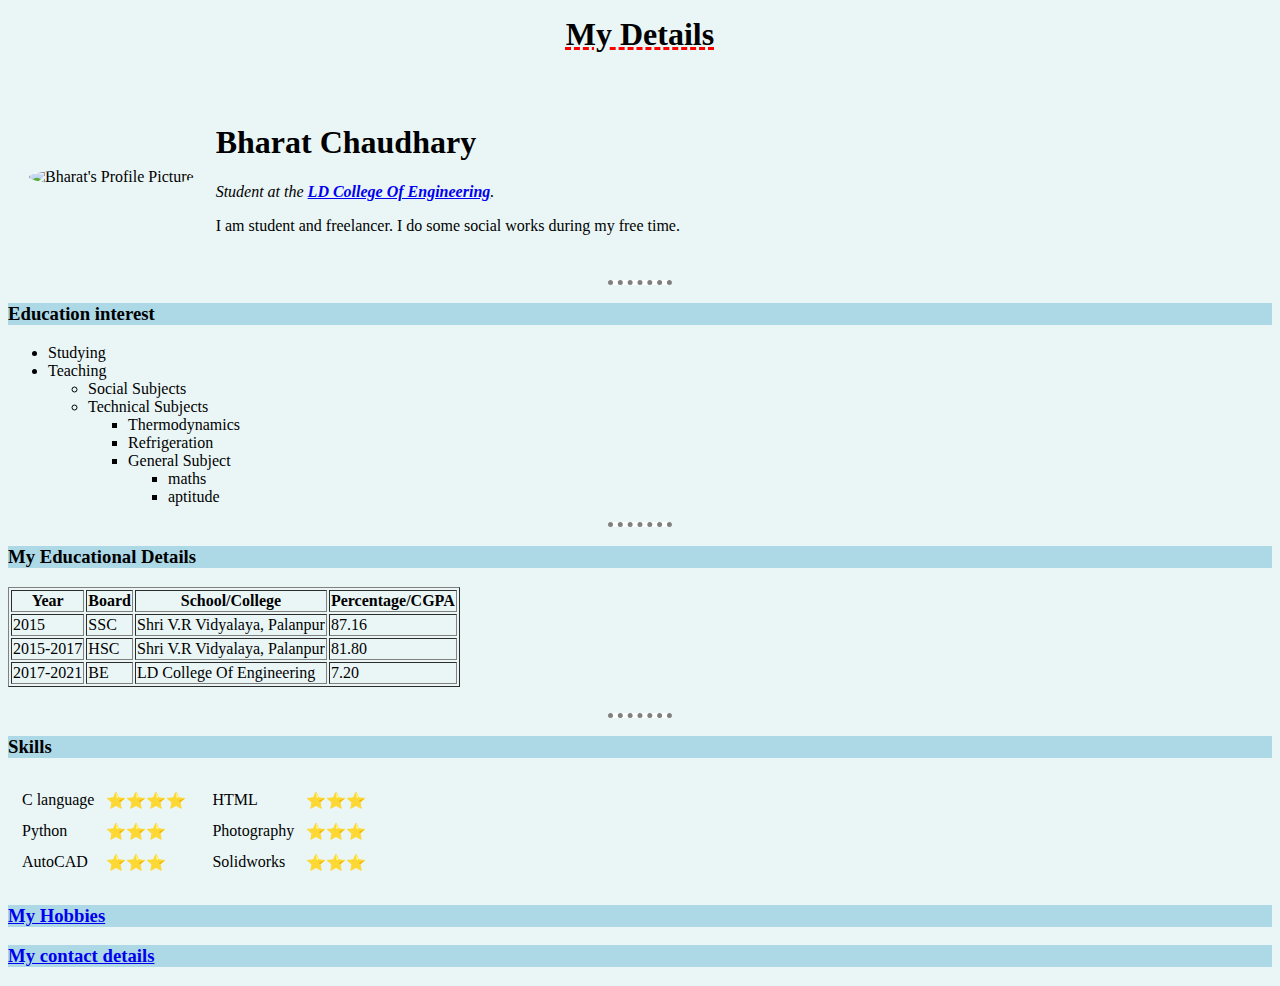
==== index.html @ aed117fd "Add files via upload" ====
<!DOCTYPE html>
<html lang="en" dir="ltr">
  <head>
    <meta charset="utf-8">
    <title>Bharat's Personal Site</title>
    <link rel="stylesheet" href="css/styles.css">
    <link rel="icon" href="favicon.ico">
  </head>
  <body>
    <h1 class="center">My Details</h1>
    <table cellspacing="20">
      <tr>
        <td><img class="image" src="images/IMG_1062.JPG" height="300" width="307" alt="Bharat's Profile Picture"></td>
        <td><h1>Bharat Chaudhary</h1>
            <p><em>Student at the <strong><a href="http://ldce.ac.in/">LD College Of Engineering</a></strong>.</em></p>
            <p>I am student and freelancer. I do some social works during my free time.</p></td>
      </tr>
    </table>
    <hr>
    <h3>Education interest</h3>
    <ul>
      <li>Studying</li>
      <li>
        Teaching
        <ul><li>Social Subjects</li>
        <li>Technical Subjects
        <ul><li>Thermodynamics</li>
        <li>Refrigeration</li>
      <li>General Subject
      <ul><li>maths</li>
      <li>aptitude</li></ul></li></ul></li></ul>
      </li>
    </ul>
    <hr>
    <h3>My Educational Details</h3>
    <table border="1">
      <thead>
        <tr>
          <th><srong>Year</srong></th>
          <th><strong>Board</strong></th>
          <th><strong>School/College</strong></th>
          <th><strong>Percentage/CGPA</strong></th>
        </tr>
      </thead>
      <tbody>
        <tr>
          <td>2015</td>
          <td>SSC</td>
          <td>Shri V.R Vidyalaya, Palanpur</td>
          <td>87.16</td>
        </tr>
        <tr>
          <td>2015-2017</td>
          <td>HSC</td>
          <td>Shri V.R Vidyalaya, Palanpur</td>
          <td>81.80</td>
        </tr>
        <tr>
          <td>2017-2021</td>
          <td>BE</td>
          <td>LD College Of Engineering</td>
          <td>7.20</td>
        </tr>
      </tbody>
    </table><br>
    <hr>
    <h3>Skills</h3>
    <table>
      <tr>
        <td>
          <table cellspacing="10">
            <tr>
              <td>C language</td>
              <td>⭐⭐⭐⭐</td>
            </tr>
            <tr>
              <td>Python</td>
              <td>⭐⭐⭐</td>
            </tr>
            <tr>
              <td>AutoCAD</td>
              <td>⭐⭐⭐</td>
            </tr>
          </table>
        </td>
        <td>
          <table cellspacing="10">
            <tr>
              <td>HTML</td>
              <td>⭐⭐⭐</td>
            </tr>
            <tr>
              <td>Photography</td>
              <td>⭐⭐⭐</td>
            </tr>
            <tr>
              <td>Solidworks</td>
              <td>⭐⭐⭐</td>
            </tr>
          </table>
        </td>
      </tr>
    </table>
    <h3><a href="hobbies.html">My Hobbies</a></h3>
    <h3><a href="Contact_details.html">My contact details</a></h3>
  </body>
</html>
---- css/styles.css ----
body {
  background-color: #EAF6F6;
}
  hr {
      background-color: white;
      border-style: none;
      border-top-style: dotted;
      border-color: grey;
      border-width: 5px;
      width: 5%;
    }
  h1:hover {
      background-color: lightblue;
      color: black;
    }
  h3 {
      background-color: lightblue;
      color: black;
    }
  .center {
    text-align: center;
    text-decoration: underline;
    text-decoration-color: red;
    text-decoration-style: dashed;
    margin-block-start: 0.5em;
    margin-block-end: 0.9em;
  }
  .image {
    border-radius: 50%;
  }
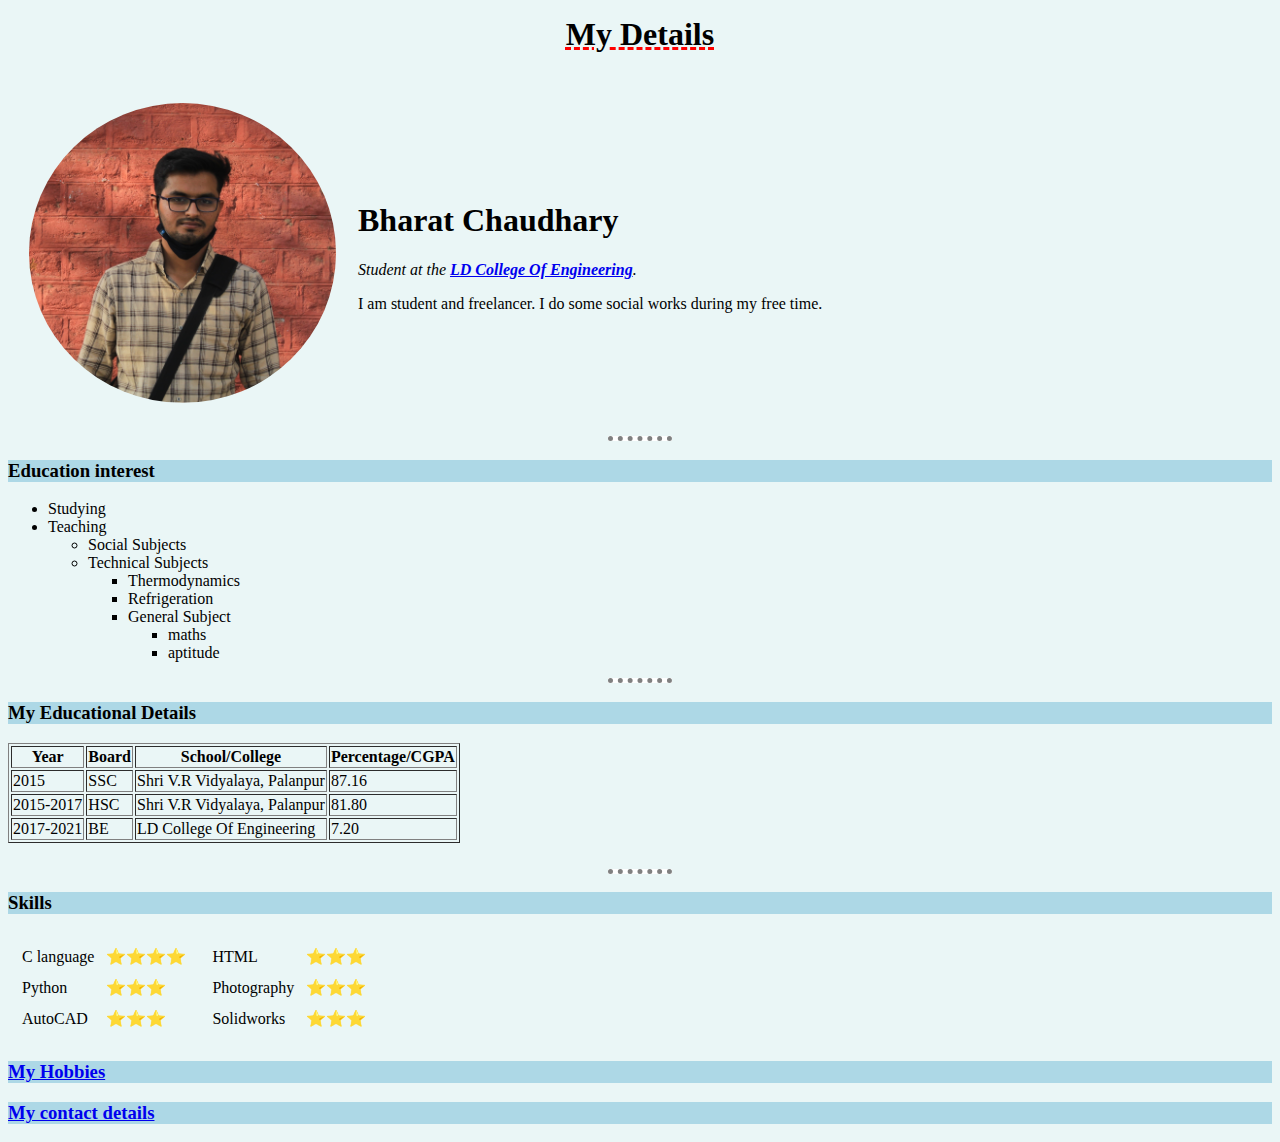
==== commit 5970f750: "Update index.html" ====
--- a/index.html
+++ b/index.html
@@ -10,7 +10,7 @@
     <h1 class="center">My Details</h1>
     <table cellspacing="20">
       <tr>
-        <td><img class="image" src="images/IMG_1062.JPG" height="300" width="307" alt="Bharat's Profile Picture"></td>
+        <td><img class="image" src="images/IMG_1062.jpg" height="300" width="307" alt="Bharat's Profile Picture"></td>
         <td><h1>Bharat Chaudhary</h1>
             <p><em>Student at the <strong><a href="http://ldce.ac.in/">LD College Of Engineering</a></strong>.</em></p>
             <p>I am student and freelancer. I do some social works during my free time.</p></td>
